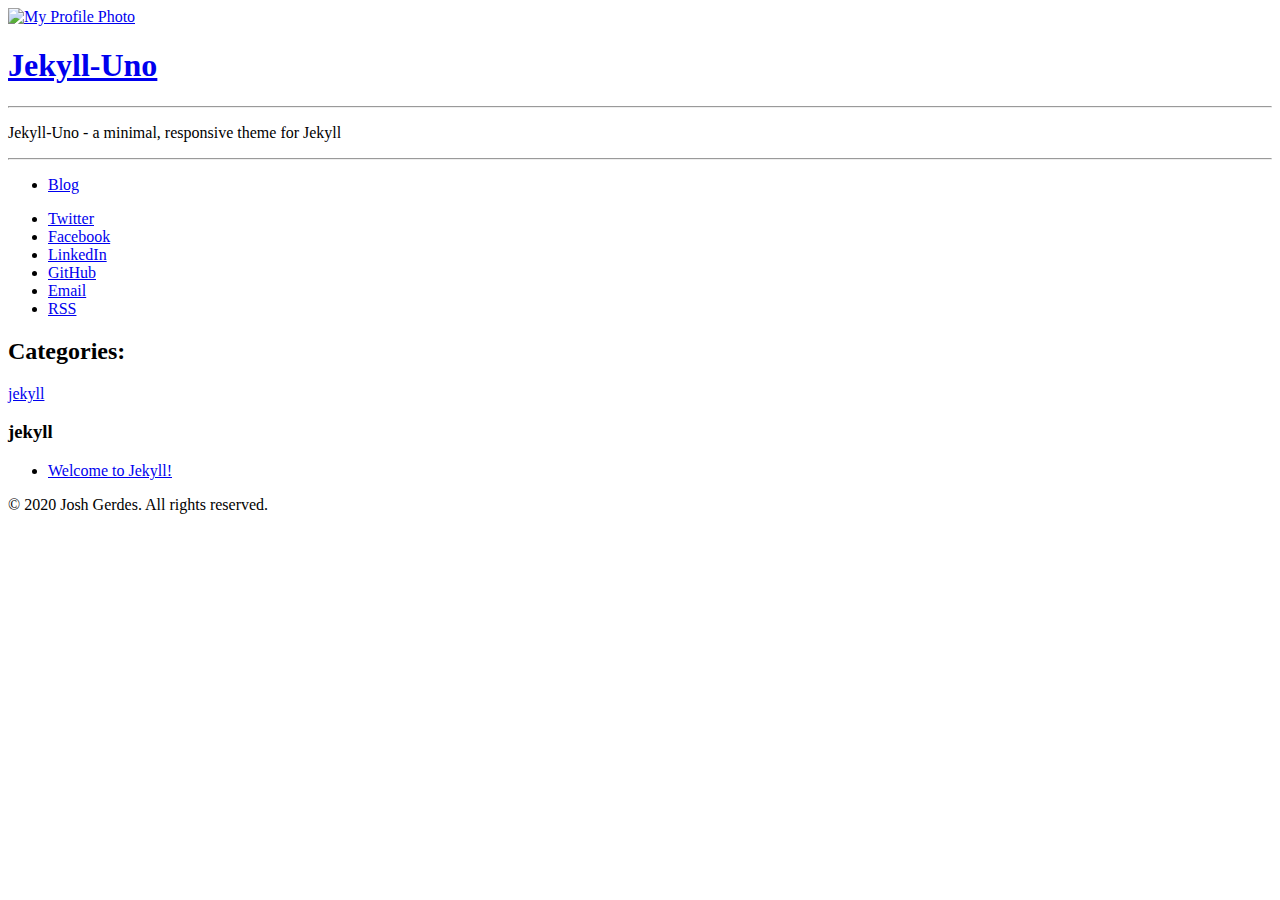
==== categories/index.html @ 8278c32b "updated var url_base" ====
<!DOCTYPE html>
<html>
  <head>
  <meta charset="utf-8">
  <meta name="viewport" content="width=device-width initial-scale=1" />
  <meta http-equiv="X-UA-Compatible" content="IE=edge">
  
  <meta name="robots" content="noindex">
  

  <title>Categories</title>
  <meta name="description" content="Jekyll-Uno - a minimal, responsive theme for Jekyll">
  <meta name="author" content="Josh Gerdes">
  <meta name="HandheldFriendly" content="True">
  <meta name="MobileOptimized" content="320">
  <meta name="apple-mobile-web-app-capable" content="yes">
  <meta name="apple-mobile-web-app-status-bar-style" content="black-translucent">
  <meta name="viewport" content="width=device-width, initial-scale=1, maximum-scale=1">

  <meta name="twitter:card" content="summary">
  <meta name="twitter:title" content="Categories">
  <meta name="twitter:description" content="Jekyll-Uno - a minimal, responsive theme for Jekyll">
  
  <meta name="twitter:creator" content="joshgerdes">
  
  <meta name="twitter:image" content="//images/favicons/favicon-194x194.png" />

  <meta property="og:type" content="article">
  <meta property="og:title" content="Categories">
  <meta property="og:description" content="Jekyll-Uno - a minimal, responsive theme for Jekyll">
  <meta property="og:image" content="//images/favicons/favicon-194x194.png" />

  <link rel="apple-touch-icon" sizes="57x57" href="//images/favicons/apple-touch-icon-57x57.png">
  <link rel="apple-touch-icon" sizes="60x60" href="//images/favicons/apple-touch-icon-60x60.png">
  <link rel="apple-touch-icon" sizes="72x72" href="//images/favicons/apple-touch-icon-72x72.png">
  <link rel="apple-touch-icon" sizes="76x76" href="//images/favicons/apple-touch-icon-76x76.png">
  <link rel="apple-touch-icon" sizes="114x114" href="//images/favicons/apple-touch-icon-114x114.png">
  <link rel="apple-touch-icon" sizes="120x120" href="//images/favicons/apple-touch-icon-120x120.png">
  <link rel="apple-touch-icon" sizes="144x144" href="//images/favicons/apple-touch-icon-144x144.png">
  <link rel="apple-touch-icon" sizes="152x152" href="//images/favicons/apple-touch-icon-152x152.png">
  <link rel="apple-touch-icon" sizes="180x180" href="//images/favicons/apple-touch-icon-180x180.png">
  <link rel="icon" type="image/png" href="//images/favicons/favicon-32x32.png" sizes="32x32">
  <link rel="icon" type="image/png" href="//images/favicons/favicon-194x194.png" sizes="194x194">
  <link rel="icon" type="image/png" href="//images/favicons/favicon-96x96.png" sizes="96x96">
  <link rel="icon" type="image/png" href="//images/favicons/android-chrome-192x192.png" sizes="192x192">
  <link rel="icon" type="image/png" href="//images/favicons/favicon-16x16.png" sizes="16x16">
  <link rel="manifest" href="//images/favicons/manifest.json">
  <link rel="shortcut icon" href="//images/favicons/favicon.ico">
  <meta name="msapplication-TileColor" content="#ffc40d">
  <meta name="msapplication-TileImage" content="//images/favicons/mstile-144x144.png">
  <meta name="theme-color" content="#ffffff">
  
  <link rel="stylesheet" href="//css/main.css?1607010664247398700">
  <link rel="canonical" href="http://joshgerdes.com/jekyll-uno//categories/">
  <link rel="alternate" type="application/rss+xml" title="Jekyll-Uno" href="//feed.xml">
</head>


  <body>
    <span class="mobile btn-mobile-menu">
  <i class="icon icon-list btn-mobile-menu__icon"></i>
  <i class="icon icon-x-circle btn-mobile-close__icon hidden"></i>
</span>

<header class="panel-cover "
  style="background-image: url(//images/cover.jpg)">
  <div class="panel-main">

    <div class="panel-main__inner panel-inverted">
      <div class="panel-main__content">
        <a href="//" title="link to home of Jekyll-Uno">
          <img src="//images/profile.jpg" class="user-image" alt="My Profile Photo">
          <h1 class="panel-cover__title panel-title">Jekyll-Uno</h1>
        </a>
        <hr class="panel-cover__divider">
        <p class="panel-cover__description">Jekyll-Uno - a minimal, responsive theme for Jekyll</p>
        <hr class="panel-cover__divider panel-cover__divider--secondary">

        <div class="navigation-wrapper">

          <nav class="cover-navigation cover-navigation--primary">
            <ul class="navigation">
              <li class="navigation__item"><a href="//#blog" title="link to Jekyll-Uno blog"
                  class="blog-button">Blog</a></li>
            </ul>
          </nav>

          <nav class="cover-navigation navigation--social">
            <ul class="navigation">

              
              <!-- Twitter -->
              <li class="navigation__item">
                <a href="http://twitter.com/joshgerdes"
                  title="@joshgerdes on Twitter" target="_blank">
                  <i class="icon icon-social-twitter"></i>
                  <span class="label">Twitter</span>
                </a>
              </li>
              

              
              <!-- Facebook -->
              <li class="navigation__item">
                <a href="http://fb.me/joshgerdes"
                  title="joshgerdes on Facebook" target="_blank">
                  <i class="icon icon-social-facebook"></i>
                  <span class="label">Facebook</span>
                </a>
              </li>
              

              
              <!-- LinkedIn -->
              <li class="navigation__item">
                <a href="https://www.linkedin.com/in/joshgerdes"
                  title="joshgerdes on LinkedIn" target="_blank">
                  <i class="icon icon-social-linkedin"></i>
                  <span class="label">LinkedIn</span>
                </a>
              </li>
              

              
              <!-- GitHub -->
              <li class="navigation__item">
                <a href="https://www.github.com/joshgerdes"
                  title="joshgerdes on GitHub" target="_blank">
                  <i class="icon icon-social-github"></i>
                  <span class="label">GitHub</span>
                </a>
              </li>
              

              
              <!-- Email -->
              <li class="navigation__item">
                <a href="mailto:josh@joshgerdes.com" title="Email josh@joshgerdes.com" target="_blank">
                  <i class="icon icon-mail"></i>
                  <span class="label">Email</span>
                </a>
              </li>
              

              <!-- RSS -->
              <li class="navigation__item">
                <a href="//feed.xml" title="Subscribe" target="_blank">
                  <i class="icon icon-rss"></i>
                  <span class="label">RSS</span>
                </a>
              </li>

            </ul>
          </nav>

        </div>

      </div>

    </div>

    <div class="panel-cover--overlay"></div>
  </div>
</header>

    <div class="content-wrapper">
      <div class="content-wrapper__inner">
        <h2>Categories:</h2>
<div class="categories"> 
 
  <a href="#jekyll">jekyll</a>

</div>

<!-- iterate through all categories on the site --> 
 
  <!-- for each tag, create an anchor by using the tag name as an id --> 
  <div id="jekyll">  
    <h3> jekyll </h3>  <!-- for create a heading --> 

    <ul> <!-- create the list of posts -->
      <!-- iterate through all the posts on the site --> 
       
        <!-- list only those which contain the current tag --> 
         
            <li>
              <a href="//2016/welcome-to-jekyll/">Welcome to Jekyll!</a>
            </li>
        
      
    </ul>
  </div>

      </div>

      <footer class="footer">
  <span class="footer__copyright">&copy; 2020 Josh Gerdes. All rights reserved.</span>
</footer>

<script type="text/javascript" src="https://ajax.googleapis.com/ajax/libs/jquery/3.3.1/jquery.min.js"></script>
<script type="text/javascript" src="//js/main.js?1607010664247398700"></script>


    </div>
  </body>
</html>
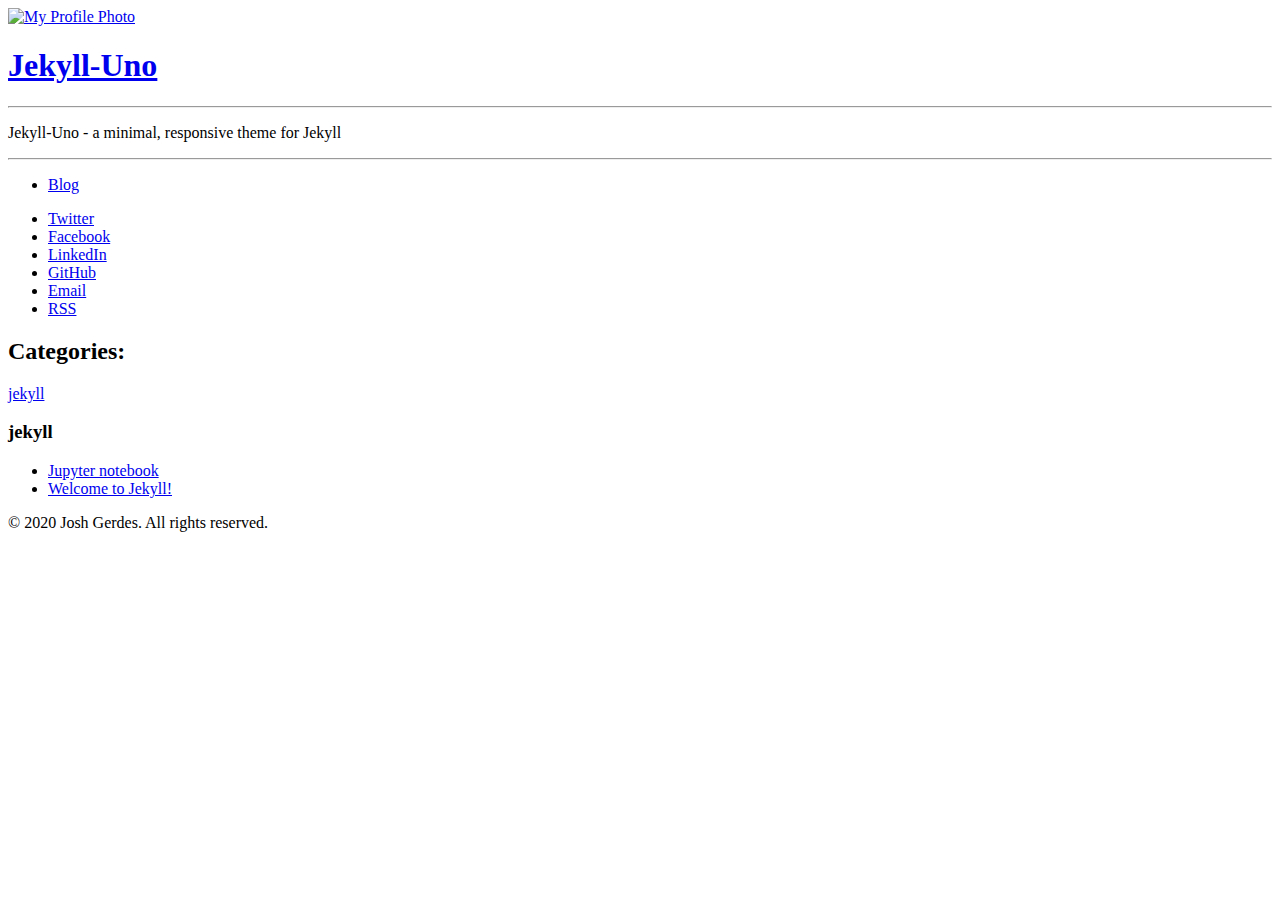
==== commit a918a6c4: "added mathjax script link in _includes/footer" ====
--- a/categories/index.html
+++ b/categories/index.html
@@ -23,36 +23,36 @@
   
   <meta name="twitter:creator" content="joshgerdes">
   
-  <meta name="twitter:image" content="//images/favicons/favicon-194x194.png" />
+  <meta name="twitter:image" content="/images/favicons/favicon-194x194.png" />
 
   <meta property="og:type" content="article">
   <meta property="og:title" content="Categories">
   <meta property="og:description" content="Jekyll-Uno - a minimal, responsive theme for Jekyll">
-  <meta property="og:image" content="//images/favicons/favicon-194x194.png" />
-
-  <link rel="apple-touch-icon" sizes="57x57" href="//images/favicons/apple-touch-icon-57x57.png">
-  <link rel="apple-touch-icon" sizes="60x60" href="//images/favicons/apple-touch-icon-60x60.png">
-  <link rel="apple-touch-icon" sizes="72x72" href="//images/favicons/apple-touch-icon-72x72.png">
-  <link rel="apple-touch-icon" sizes="76x76" href="//images/favicons/apple-touch-icon-76x76.png">
-  <link rel="apple-touch-icon" sizes="114x114" href="//images/favicons/apple-touch-icon-114x114.png">
-  <link rel="apple-touch-icon" sizes="120x120" href="//images/favicons/apple-touch-icon-120x120.png">
-  <link rel="apple-touch-icon" sizes="144x144" href="//images/favicons/apple-touch-icon-144x144.png">
-  <link rel="apple-touch-icon" sizes="152x152" href="//images/favicons/apple-touch-icon-152x152.png">
-  <link rel="apple-touch-icon" sizes="180x180" href="//images/favicons/apple-touch-icon-180x180.png">
-  <link rel="icon" type="image/png" href="//images/favicons/favicon-32x32.png" sizes="32x32">
-  <link rel="icon" type="image/png" href="//images/favicons/favicon-194x194.png" sizes="194x194">
-  <link rel="icon" type="image/png" href="//images/favicons/favicon-96x96.png" sizes="96x96">
-  <link rel="icon" type="image/png" href="//images/favicons/android-chrome-192x192.png" sizes="192x192">
-  <link rel="icon" type="image/png" href="//images/favicons/favicon-16x16.png" sizes="16x16">
-  <link rel="manifest" href="//images/favicons/manifest.json">
-  <link rel="shortcut icon" href="//images/favicons/favicon.ico">
+  <meta property="og:image" content="/images/favicons/favicon-194x194.png" />
+
+  <link rel="apple-touch-icon" sizes="57x57" href="/images/favicons/apple-touch-icon-57x57.png">
+  <link rel="apple-touch-icon" sizes="60x60" href="/images/favicons/apple-touch-icon-60x60.png">
+  <link rel="apple-touch-icon" sizes="72x72" href="/images/favicons/apple-touch-icon-72x72.png">
+  <link rel="apple-touch-icon" sizes="76x76" href="/images/favicons/apple-touch-icon-76x76.png">
+  <link rel="apple-touch-icon" sizes="114x114" href="/images/favicons/apple-touch-icon-114x114.png">
+  <link rel="apple-touch-icon" sizes="120x120" href="/images/favicons/apple-touch-icon-120x120.png">
+  <link rel="apple-touch-icon" sizes="144x144" href="/images/favicons/apple-touch-icon-144x144.png">
+  <link rel="apple-touch-icon" sizes="152x152" href="/images/favicons/apple-touch-icon-152x152.png">
+  <link rel="apple-touch-icon" sizes="180x180" href="/images/favicons/apple-touch-icon-180x180.png">
+  <link rel="icon" type="image/png" href="/images/favicons/favicon-32x32.png" sizes="32x32">
+  <link rel="icon" type="image/png" href="/images/favicons/favicon-194x194.png" sizes="194x194">
+  <link rel="icon" type="image/png" href="/images/favicons/favicon-96x96.png" sizes="96x96">
+  <link rel="icon" type="image/png" href="/images/favicons/android-chrome-192x192.png" sizes="192x192">
+  <link rel="icon" type="image/png" href="/images/favicons/favicon-16x16.png" sizes="16x16">
+  <link rel="manifest" href="/images/favicons/manifest.json">
+  <link rel="shortcut icon" href="/images/favicons/favicon.ico">
   <meta name="msapplication-TileColor" content="#ffc40d">
-  <meta name="msapplication-TileImage" content="//images/favicons/mstile-144x144.png">
+  <meta name="msapplication-TileImage" content="/images/favicons/mstile-144x144.png">
   <meta name="theme-color" content="#ffffff">
   
-  <link rel="stylesheet" href="//css/main.css?1607010664247398700">
-  <link rel="canonical" href="http://joshgerdes.com/jekyll-uno//categories/">
-  <link rel="alternate" type="application/rss+xml" title="Jekyll-Uno" href="//feed.xml">
+  <link rel="stylesheet" href="/css/main.css?1607013883294329500">
+  <link rel="canonical" href="http://joshgerdes.com/jekyll-uno/categories/">
+  <link rel="alternate" type="application/rss+xml" title="Jekyll-Uno" href="/feed.xml">
 </head>
 
 
@@ -63,13 +63,13 @@
 </span>
 
 <header class="panel-cover "
-  style="background-image: url(//images/cover.jpg)">
+  style="background-image: url(/images/cover.jpg)">
   <div class="panel-main">
 
     <div class="panel-main__inner panel-inverted">
       <div class="panel-main__content">
-        <a href="//" title="link to home of Jekyll-Uno">
-          <img src="//images/profile.jpg" class="user-image" alt="My Profile Photo">
+        <a href="/" title="link to home of Jekyll-Uno">
+          <img src="/images/profile.jpg" class="user-image" alt="My Profile Photo">
           <h1 class="panel-cover__title panel-title">Jekyll-Uno</h1>
         </a>
         <hr class="panel-cover__divider">
@@ -80,7 +80,7 @@
 
           <nav class="cover-navigation cover-navigation--primary">
             <ul class="navigation">
-              <li class="navigation__item"><a href="//#blog" title="link to Jekyll-Uno blog"
+              <li class="navigation__item"><a href="/#blog" title="link to Jekyll-Uno blog"
                   class="blog-button">Blog</a></li>
             </ul>
           </nav>
@@ -144,7 +144,7 @@
 
               <!-- RSS -->
               <li class="navigation__item">
-                <a href="//feed.xml" title="Subscribe" target="_blank">
+                <a href="/feed.xml" title="Subscribe" target="_blank">
                   <i class="icon icon-rss"></i>
                   <span class="label">RSS</span>
                 </a>
@@ -184,7 +184,14 @@
         <!-- list only those which contain the current tag --> 
          
             <li>
-              <a href="//2016/welcome-to-jekyll/">Welcome to Jekyll!</a>
+              <a href="/2016/Jupyter-notebook/">Jupyter notebook</a>
+            </li>
+        
+       
+        <!-- list only those which contain the current tag --> 
+         
+            <li>
+              <a href="/2016/welcome-to-jekyll/">Welcome to Jekyll!</a>
             </li>
         
       
@@ -198,7 +205,7 @@
 </footer>
 
 <script type="text/javascript" src="https://ajax.googleapis.com/ajax/libs/jquery/3.3.1/jquery.min.js"></script>
-<script type="text/javascript" src="//js/main.js?1607010664247398700"></script>
+<script type="text/javascript" src="/js/main.js?1607013883294329500"></script>
 
 
     </div>
